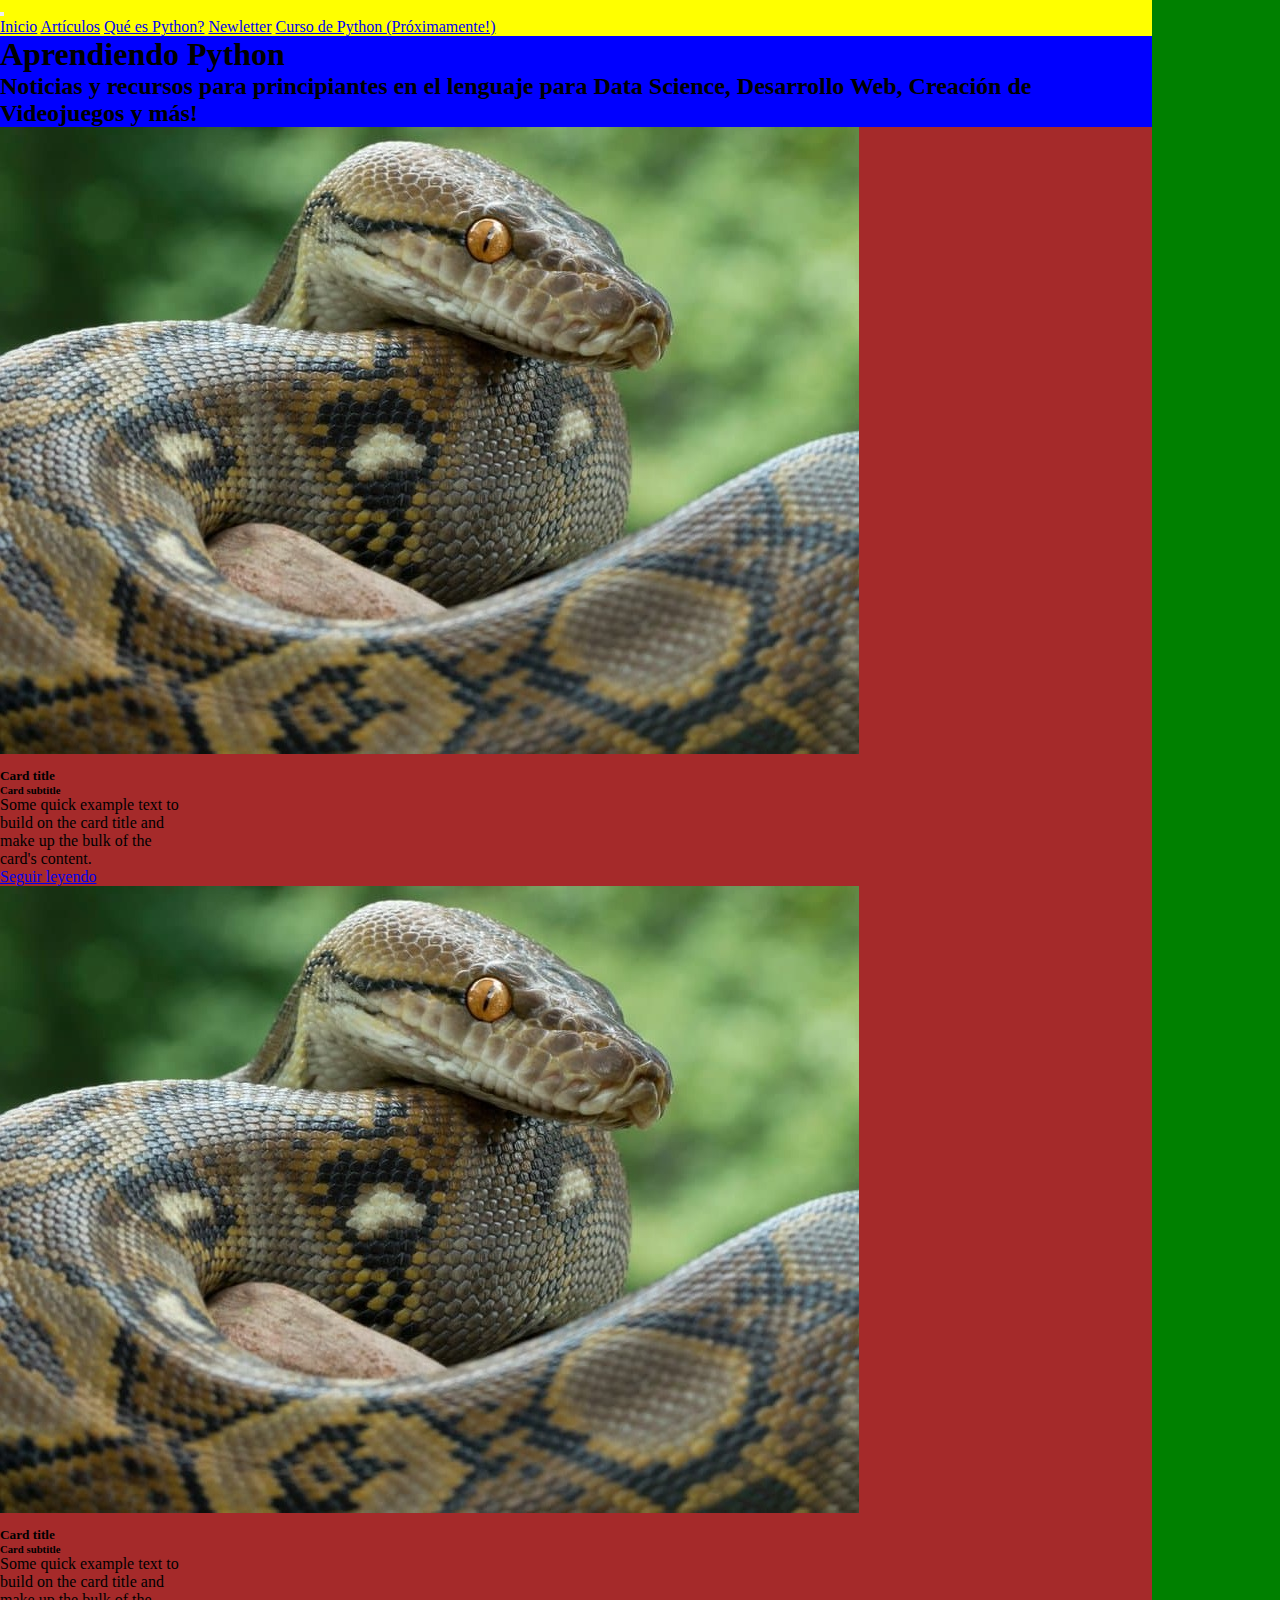
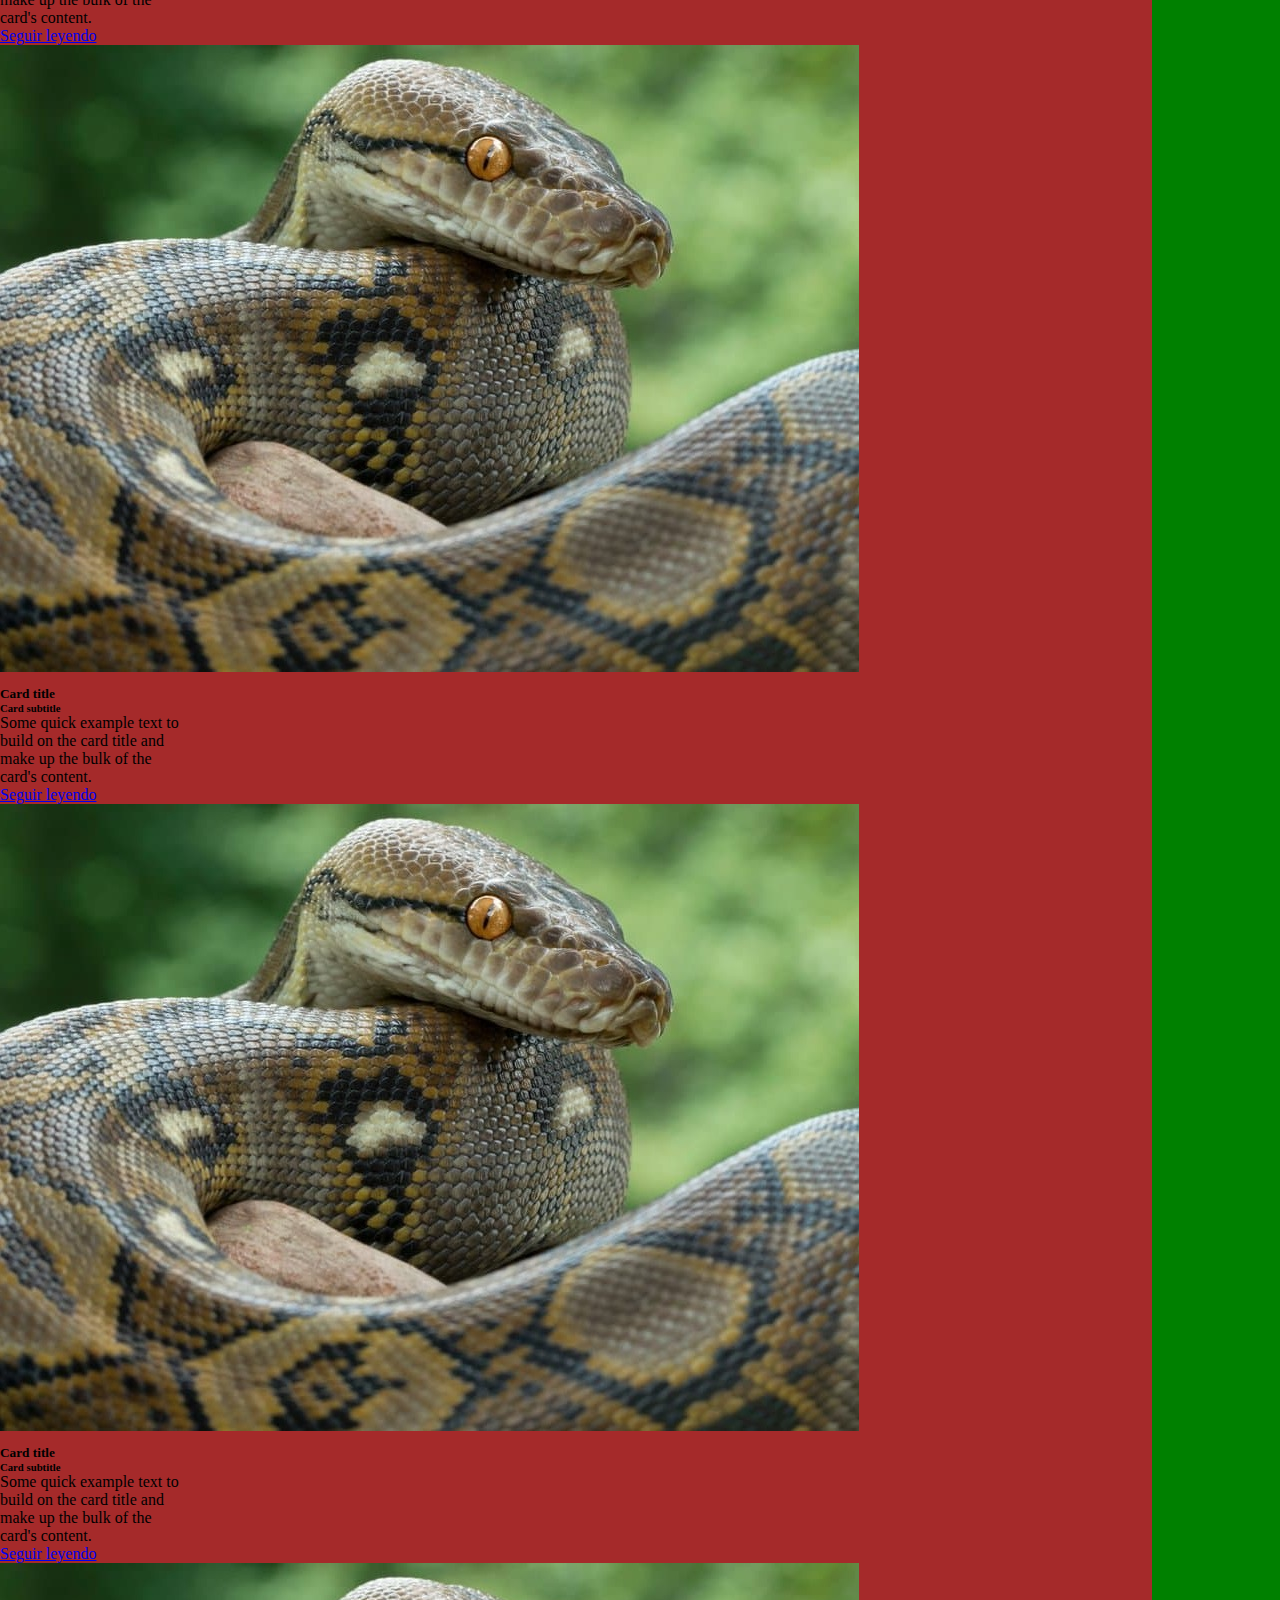
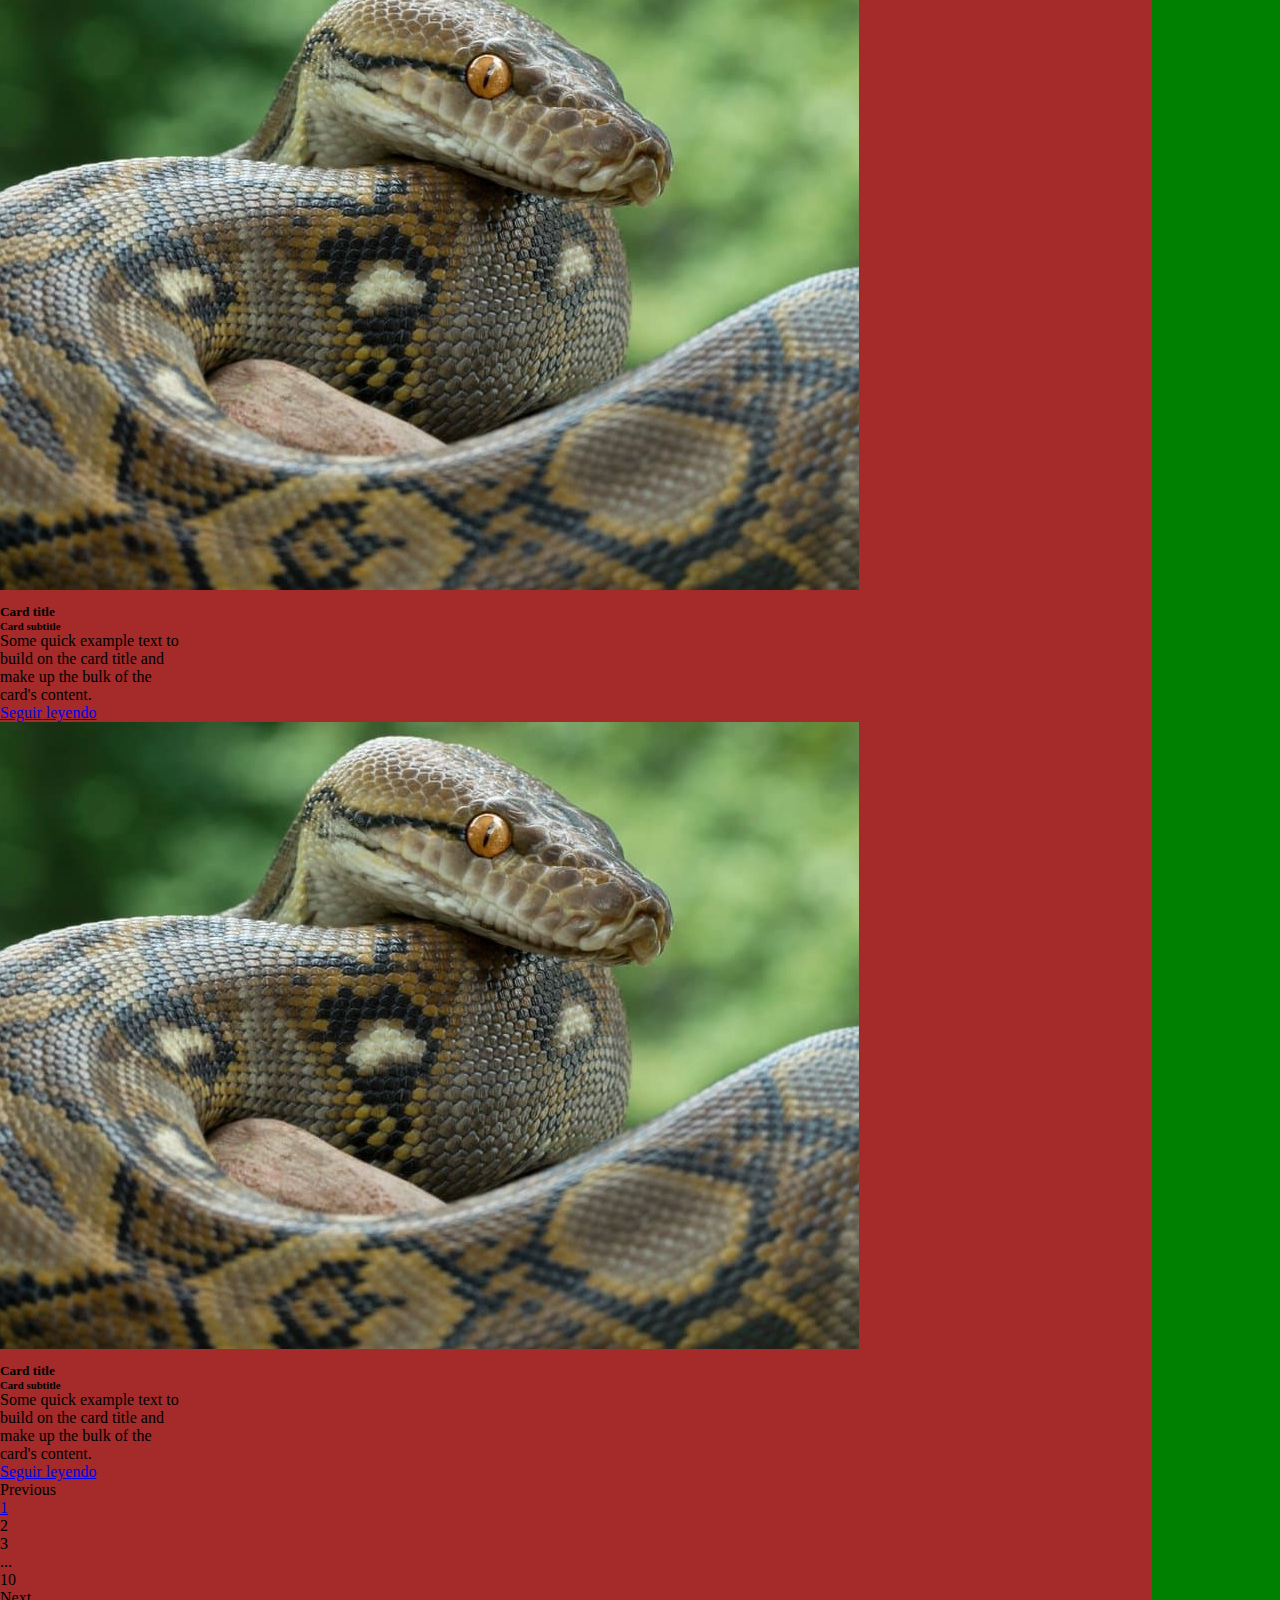
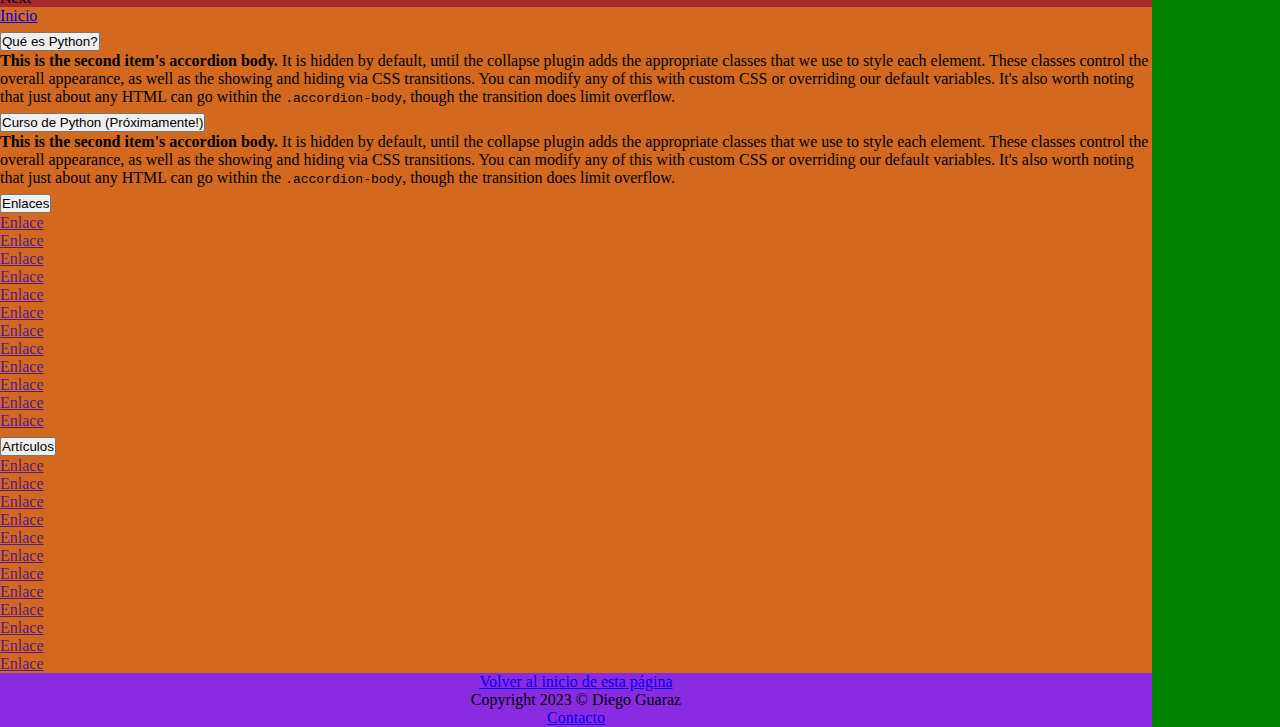
==== index_aux.html @ 4f0d340d "edit files frenzy" ====
<!-- 
    POTRERO DIGITAL /// Curso de Desarrollo Web / Tramo Front End / Trabajo Práctico Final
    Profesor: Emiliano PIAI / Alumno: Diego GUARAZ
-->

<!DOCTYPE html>
<html lang="en" id="top">

<head>
    <meta charset="UTF-8">
    <meta name="viewport" content="width=device-width, initial-scale=1.0">
    <link rel="icon" href="favicon.ico">
    
    <link href="https://cdn.jsdelivr.net/npm/bootstrap@5.0.2/dist/css/bootstrap.min.css" rel="stylesheet" integrity="sha384-EVSTQN3/azprG1Anm3QDgpJLIm9Nao0Yz1ztcQTwFspd3yD65VohhpuuCOmLASjC" crossorigin="anonymous">
    <script src="https://cdn.jsdelivr.net/npm/bootstrap@5.0.2/dist/js/bootstrap.bundle.min.js" integrity="sha384-MrcW6ZMFYlzcLA8Nl+NtUVF0sA7MsXsP1UyJoMp4YLEuNSfAP+JcXn/tWtIaxVXM" crossorigin="anonymous"></script>

    <link href="public/css/style.css" rel="stylesheet">
    
    <title>TITULO / Aprendiendo Python</title>
</head>

<body>

    
    <div class="container">

        <!-- Inicio navbar Bootstrap -->
        <nav class="navbar fixed-top navbar-expand-lg navbar-light bg-light">
            <div class="container-fluid">
                
                <!-- Botón menú desplegable navbar -->
                <button class="navbar-toggler" type="button" data-bs-toggle="collapse" data-bs-target="#navbarNavAltMarkup" aria-controls="navbarNavAltMarkup" aria-expanded="false" aria-label="Toggle navigation">
                    <span class="navbar-toggler-icon"></span>
                </button>
                
                <!-- Items navbar Bootstrap -->
                <div class="collapse navbar-collapse" id="navbarNavAltMarkup">
                    <div class="navbar-nav">
                        <a class="nav-link active" aria-current="page" href="#">Inicio</a>
                        <a class="nav-link" href="#">Artículos</a>
                        <a class="nav-link" href="#">Qué es Python?</a>
                        <a class="nav-link" href="#">Newletter</a>
                        <a class="nav-link disabled" href="#" tabindex="-1" aria-disabled="true">Curso de Python (Próximamente!)</a>
                    </div>
                </div>
                <!-- Fin items navbar Bootstrap -->

            </div>
        </nav>
        <!-- Fin navbar bootstrap -->

        <header>
            <h1>Aprendiendo Python</h1>
            <h2>Noticias y recursos para principiantes en el lenguaje para Data Science, Desarrollo Web, Creación de Videojuegos y más!</h2>
        </header>

        <div class="main-container"></div>
            <!-- Sección de articulos -->
            <section>
                
                <!-- Tarjeta de artículo -->
                <div class="card">
                    <div class="card-body">
                        <img src="public/img/reticulated-python.jpg" class="card-img-top" alt="...">
                        <h5 class="card-title">Card title</h5>
                            <h6 class="card-subtitle mb-2 text-muted">Card subtitle</h6>
                                <p class="card-text">Some quick example text to build on the card title and make up the bulk of the card's content.</p>
                                <p class="card-text"><a href="#" class="card-link">Seguir leyendo</a></p>
                    </div>
                </div>
                <!-- Fin tarjeta de artículo -->

                <!-- Tarjeta de artículo -->
                <div class="card">
                    <div class="card-body">
                        <img src="public/img/reticulated-python.jpg" class="card-img-top" alt="...">
                        <h5 class="card-title">Card title</h5>
                            <h6 class="card-subtitle mb-2 text-muted">Card subtitle</h6>
                                <p class="card-text">Some quick example text to build on the card title and make up the bulk of the card's content.</p>
                                <p class="card-text"><a href="#" class="card-link">Seguir leyendo</a></p>
                    </div>
                </div>
                <!-- Fin tarjeta de artículo -->

                <!-- Tarjeta de artículo -->
                <div class="card">
                    <div class="card-body">
                        <img src="public/img/reticulated-python.jpg" class="card-img-top" alt="...">
                        <h5 class="card-title">Card title</h5>
                            <h6 class="card-subtitle mb-2 text-muted">Card subtitle</h6>
                                <p class="card-text">Some quick example text to build on the card title and make up the bulk of the card's content.</p>
                                <p class="card-text"><a href="#" class="card-link">Seguir leyendo</a></p>
                    </div>
                </div>
                <!-- Fin tarjeta de artículo -->

                <!-- Tarjeta de artículo -->
                <div class="card">
                    <div class="card-body">
                        <img src="public/img/reticulated-python.jpg" class="card-img-top" alt="...">
                        <h5 class="card-title">Card title</h5>
                            <h6 class="card-subtitle mb-2 text-muted">Card subtitle</h6>
                                <p class="card-text">Some quick example text to build on the card title and make up the bulk of the card's content.</p>
                                <p class="card-text"><a href="#" class="card-link">Seguir leyendo</a></p>
                    </div>
                </div>
                <!-- Fin tarjeta de artículo -->

                <!-- Tarjeta de artículo -->
                <div class="card">
                    <div class="card-body">
                        <img src="public/img/reticulated-python.jpg" class="card-img-top" alt="...">
                        <h5 class="card-title">Card title</h5>
                            <h6 class="card-subtitle mb-2 text-muted">Card subtitle</h6>
                                <p class="card-text">Some quick example text to build on the card title and make up the bulk of the card's content.</p>
                                <p class="card-text"><a href="#" class="card-link">Seguir leyendo</a></p>
                    </div>
                </div>
                <!-- Fin tarjeta de artículo -->

                <!-- Tarjeta de artículo -->
                <div class="card">
                    <div class="card-body">
                        <img src="public/img/reticulated-python.jpg" class="card-img-top" alt="...">
                        <h5 class="card-title">Card title</h5>
                            <h6 class="card-subtitle mb-2 text-muted">Card subtitle</h6>
                                <p class="card-text">Some quick example text to build on the card title and make up the bulk of the card's content.</p>
                                <p class="card-text"><a href="#" class="card-link">Seguir leyendo</a></p>
                    </div>
                </div>
                <!-- Fin tarjeta de artículo -->

                <!-- Paginación artículos -->
                <nav>
                    <ul class="pagination">
                        <li class="page-item"><a class="page-link">Previous</a></li>
                        <li class="page-item"><a href="index.html" class="page-link">1</a></li>
                        <li class="page-item"><a class="page-link">2</a></li>
                        <li class="page-item"><a class="page-link">3</a></li>
                        <li class="page-item"><span class="page-link">...</span></li>
                        <li class="page-item"><a class="page-link">10</a></li>
                        <li class="page-item"><a class="page-link">Next</a></li>
                    </ul>
                </nav>
                <!-- Fin paginación artículos -->

            </section>
            
            <!-- Inicio barra lateral -->
            <aside>
                <!-- Inicio menú en acordeon Bootstrap (primer elemento descubierto) -->
                <div class="accordion">
                    <div class="accordion-item">
                        <a href="index.html">
                            <div class="accordion-body">
                                Inicio
                            </div>
                        </a>
                    </div>
                                    
                    <!-- Item desplegable -->
                    <div class="accordion-item">
                        <h2 class="accordion-header" id="panelsStayOpen-headingOne">
                            <button class="accordion-button collapsed" type="button" data-bs-toggle="collapse" data-bs-target="#panelsStayOpen-collapseOne" aria-expanded="false" aria-controls="panelsStayOpen-collapseOne">
                                Qué es Python?
                            </button>
                        </h2>
                        <div id="panelsStayOpen-collapseOne" class="accordion-collapse collapse" aria-labelledby="panelsStayOpen-headingOne">
                            <div class="accordion-body">
                                <strong>This is the second item's accordion body.</strong> It is hidden by default, until the collapse plugin adds the appropriate classes that we use to style each element. These classes control the overall appearance, as well as the showing and hiding via CSS transitions. You can modify any of this with custom CSS or overriding our default variables. It's also worth noting that just about any HTML can go within the <code>.accordion-body</code>, though the transition does limit overflow.
                            </div>
                        </div>
                    </div>
                    <!-- Fin item desplegable -->
                    
                    <!-- Item desplegable -->
                    <div class="accordion-item">
                        <h2 class="accordion-header" id="panelsStayOpen-headingFour">
                            <button class="accordion-button collapsed" type="button" data-bs-toggle="collapse" data-bs-target="#panelsStayOpen-collapseFour" aria-expanded="false" aria-controls="panelsStayOpen-collapseFour">
                                Curso de Python (Próximamente!)
                            </button>
                        </h2>
                        <div id="panelsStayOpen-collapseFour" class="accordion-collapse collapse" aria-labelledby="panelsStayOpen-headingFour">
                            <div class="accordion-body">
                                <strong>This is the second item's accordion body.</strong> It is hidden by default, until the collapse plugin adds the appropriate classes that we use to style each element. These classes control the overall appearance, as well as the showing and hiding via CSS transitions. You can modify any of this with custom CSS or overriding our default variables. It's also worth noting that just about any HTML can go within the <code>.accordion-body</code>, though the transition does limit overflow.
                            </div>
                        </div>
                    </div>
                    <!-- Fin item desplegable -->

                    <!-- Item desplegable -->
                    <div class="accordion-item">
                        <h2 class="accordion-header" id="panelsStayOpen-headingTwo">
                            <button class="accordion-button collapsed" type="button" data-bs-toggle="collapse" data-bs-target="#panelsStayOpen-collapseTwo" aria-expanded="false" aria-controls="panelsStayOpen-collapseTwo">
                                Enlaces
                            </button>
                        </h2>
                        <div id="panelsStayOpen-collapseTwo" class="accordion-collapse collapse" aria-labelledby="panelsStayOpen-headingTwo">
                            <div class="accordion-body">
                                <ul>
                                    <li><a href="">Enlace</a></li>
                                    <li><a href="">Enlace</a></li>
                                    <li><a href="">Enlace</a></li>
                                    <li><a href="">Enlace</a></li>
                                    <li><a href="">Enlace</a></li>
                                    <li><a href="">Enlace</a></li>
                                    <li><a href="">Enlace</a></li>
                                    <li><a href="">Enlace</a></li>
                                    <li><a href="">Enlace</a></li>
                                    <li><a href="">Enlace</a></li>
                                    <li><a href="">Enlace</a></li>
                                    <li><a href="">Enlace</a></li>
                                </ul>
                            </div>
                        </div>
                    </div>
                    <!-- Fin item desplegable -->

                    <!-- Item desplegable -->
                    <div class="accordion-item">
                        <h2 class="accordion-header" id="panelsStayOpen-headingFive">
                            <button class="accordion-button collapsed" type="button" data-bs-toggle="collapse" data-bs-target="#panelsStayOpen-collapseFive" aria-expanded="false" aria-controls="panelsStayOpen-collapseFive">
                                Artículos
                            </button>
                        </h2>
                        <div id="panelsStayOpen-collapseFive" class="accordion-collapse collapse" aria-labelledby="panelsStayOpen-headingFive">
                            <div class="accordion-body">
                                <ul>
                                    <li><a href="">Enlace</a></li>
                                    <li><a href="">Enlace</a></li>
                                    <li><a href="">Enlace</a></li>
                                    <li><a href="">Enlace</a></li>
                                    <li><a href="">Enlace</a></li>
                                    <li><a href="">Enlace</a></li>
                                    <li><a href="">Enlace</a></li>
                                    <li><a href="">Enlace</a></li>
                                    <li><a href="">Enlace</a></li>
                                    <li><a href="">Enlace</a></li>
                                    <li><a href="">Enlace</a></li>
                                    <li><a href="">Enlace</a></li>
                                </ul>
                            </div>
                        </div>
                    </div>
                    <!-- Fin item desplegable -->
                </div>
                <!-- Fin menú desplegable en acordeon -->
            </aside>
            <!-- Fin barra lateral -->

        <footer>
            <a href="#top"><p>Volver al inicio de esta página</p></a>
            <p>Copyright 2023 © Diego Guaraz</p>
            <a href="public/views/contact.html"><p>Contacto</p></a>
        </footer>
    </div>
</body>

</html>
---- public/css/style.css ----
*{
    padding: 0px;
    margin: 0px;
}

.card-img-top {
    margin-bottom: 10px;
}

.card {
    width: 12rem;
}
/* 
@media (min-width: 800px) {
    .navbar {
        padding-left: 100px;
        padding-right: 100px;
    }    
} */


.container {
    background-color: yellow;
    width: 90%;
}

body {
    background-color: green;
}

header {
    background-color: blue;
}

section {
    background-color: brown;
}

footer {
    text-align: center;
    background-color: blueviolet;
}

aside {
    background-color: chocolate;
}

.foot {margin-bottom: 0;}
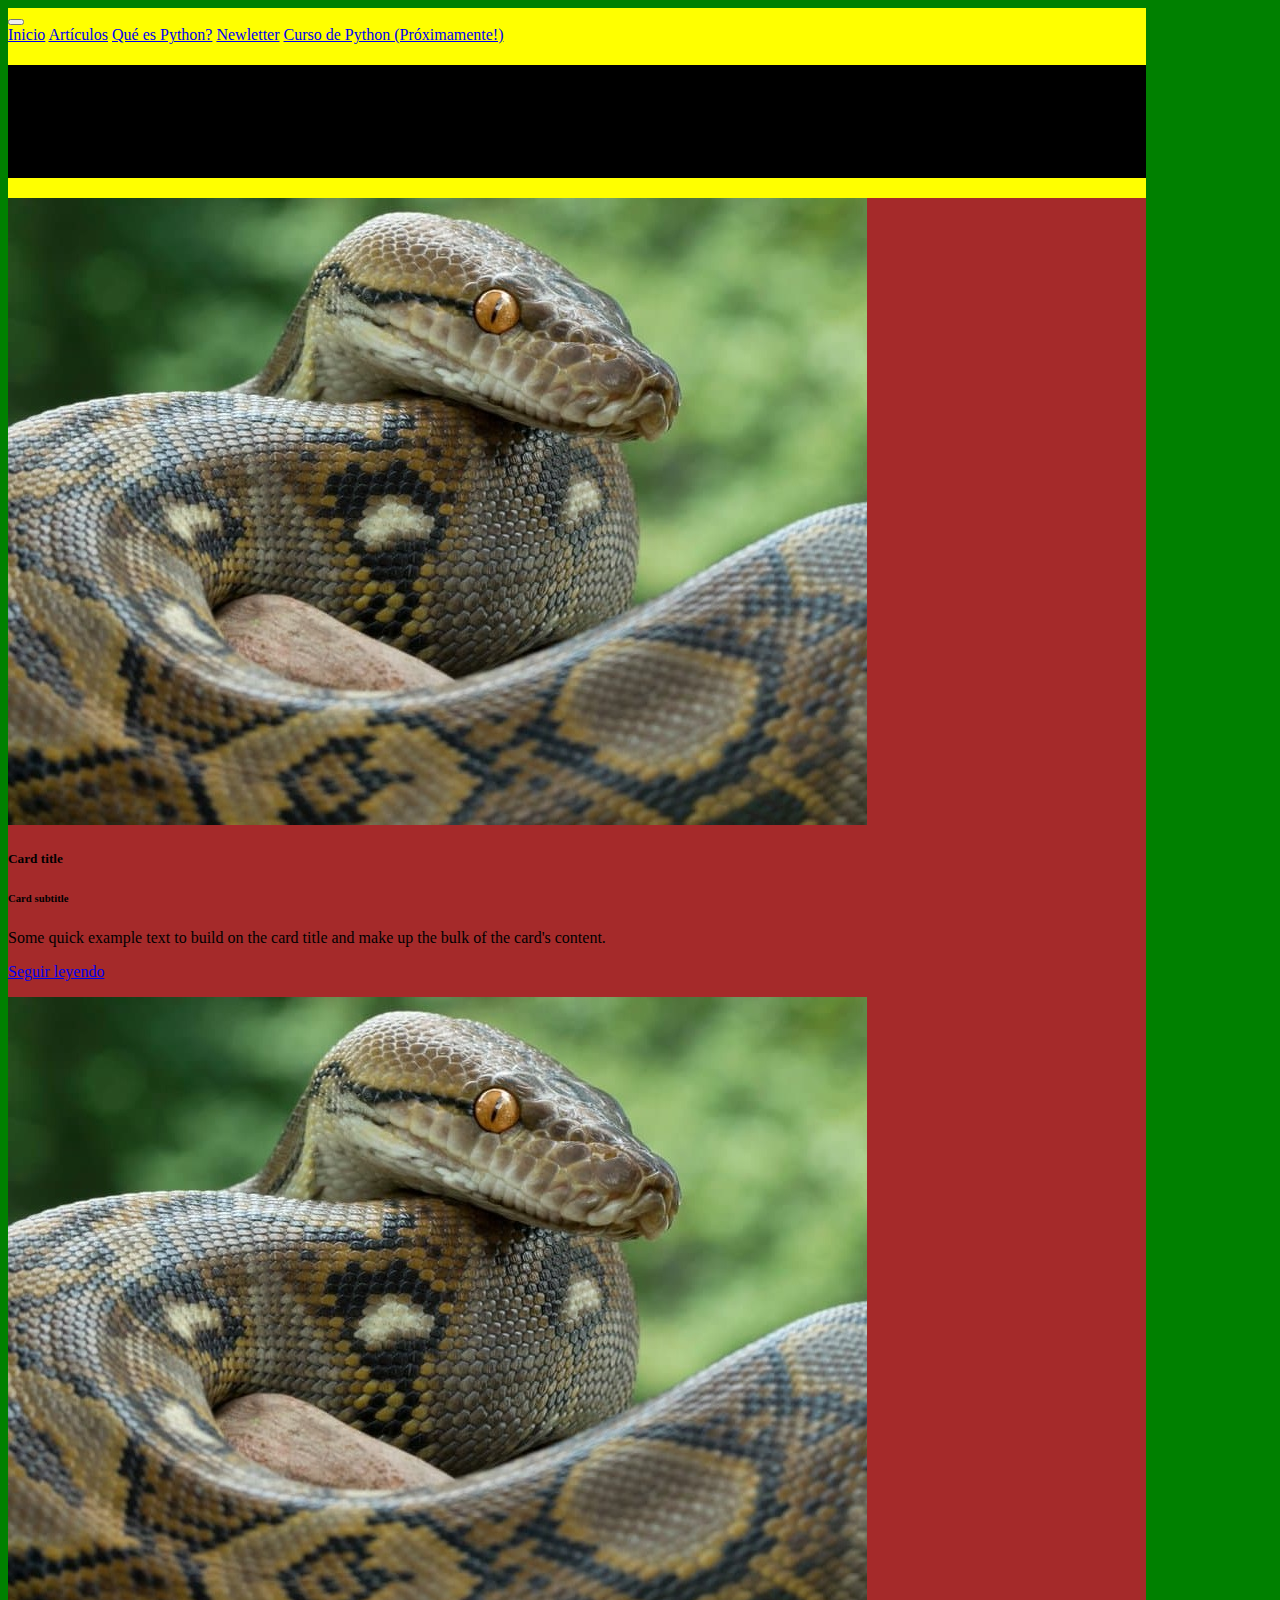
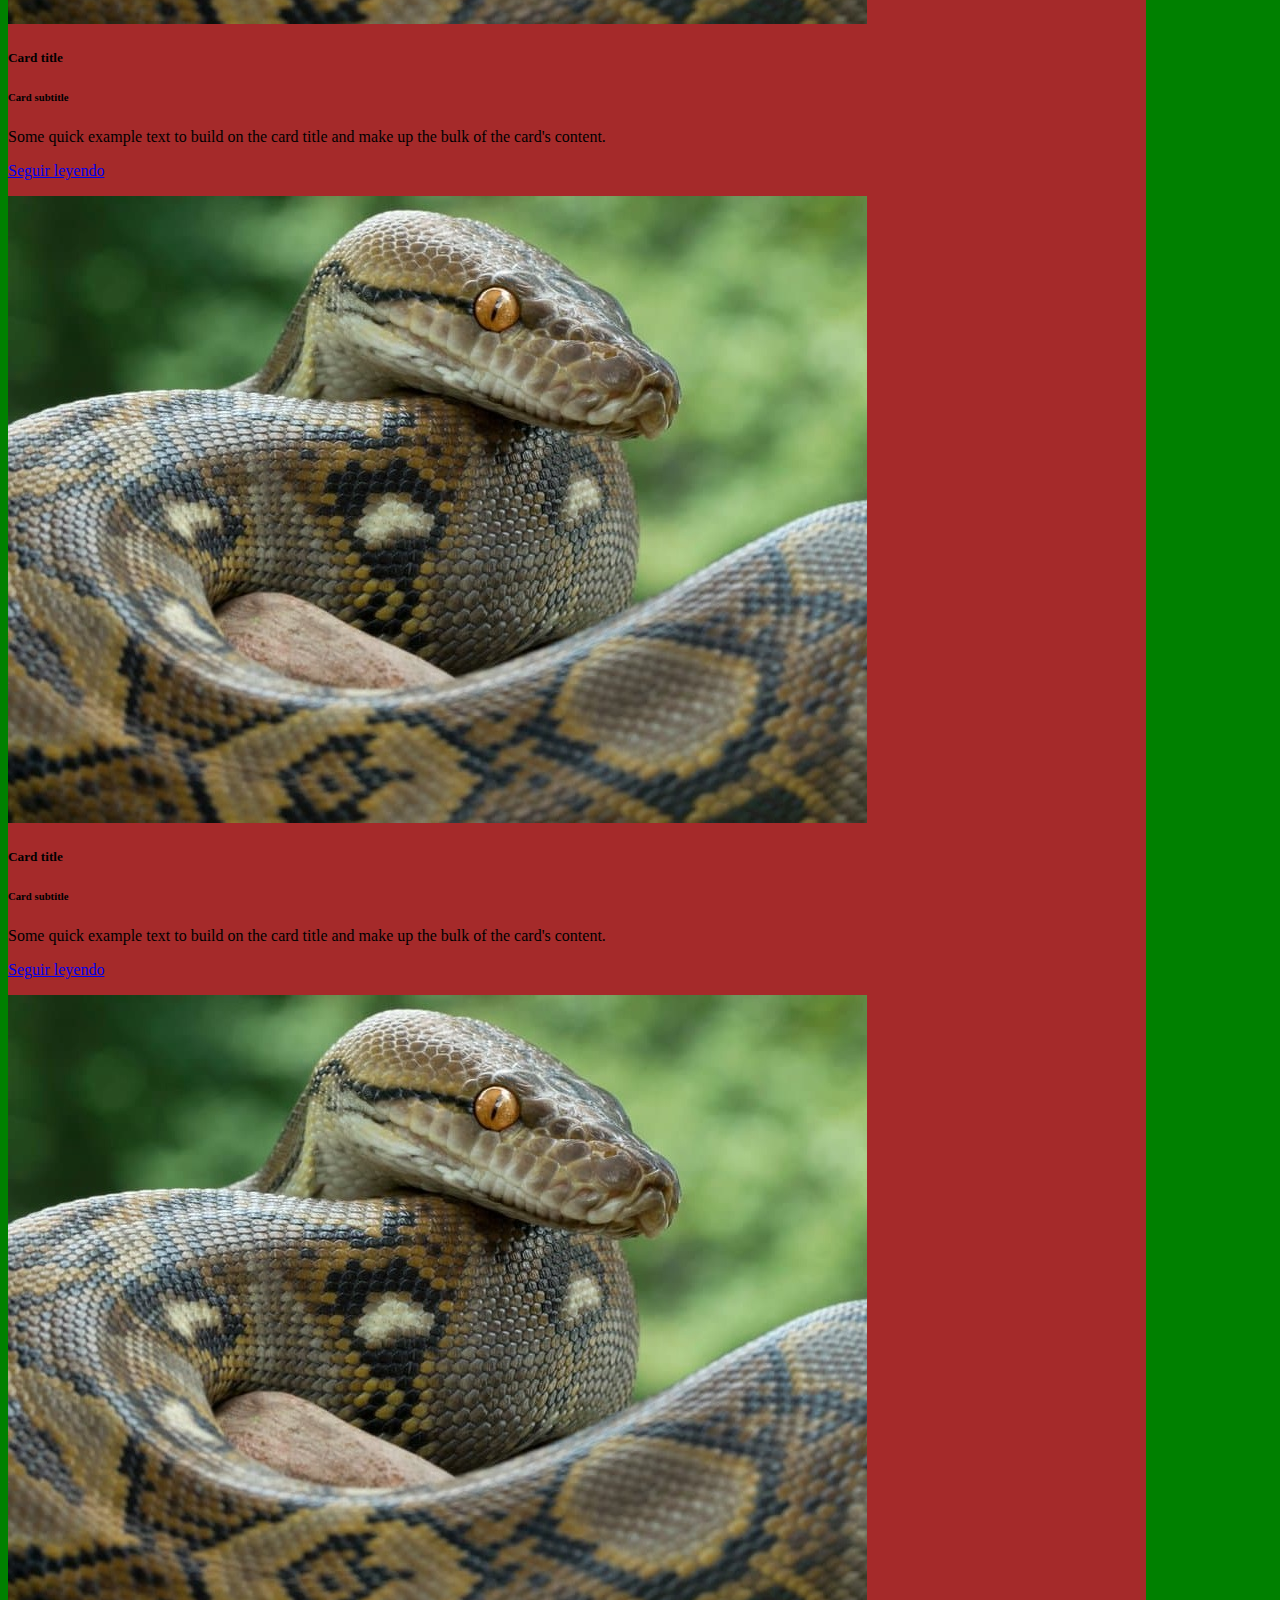
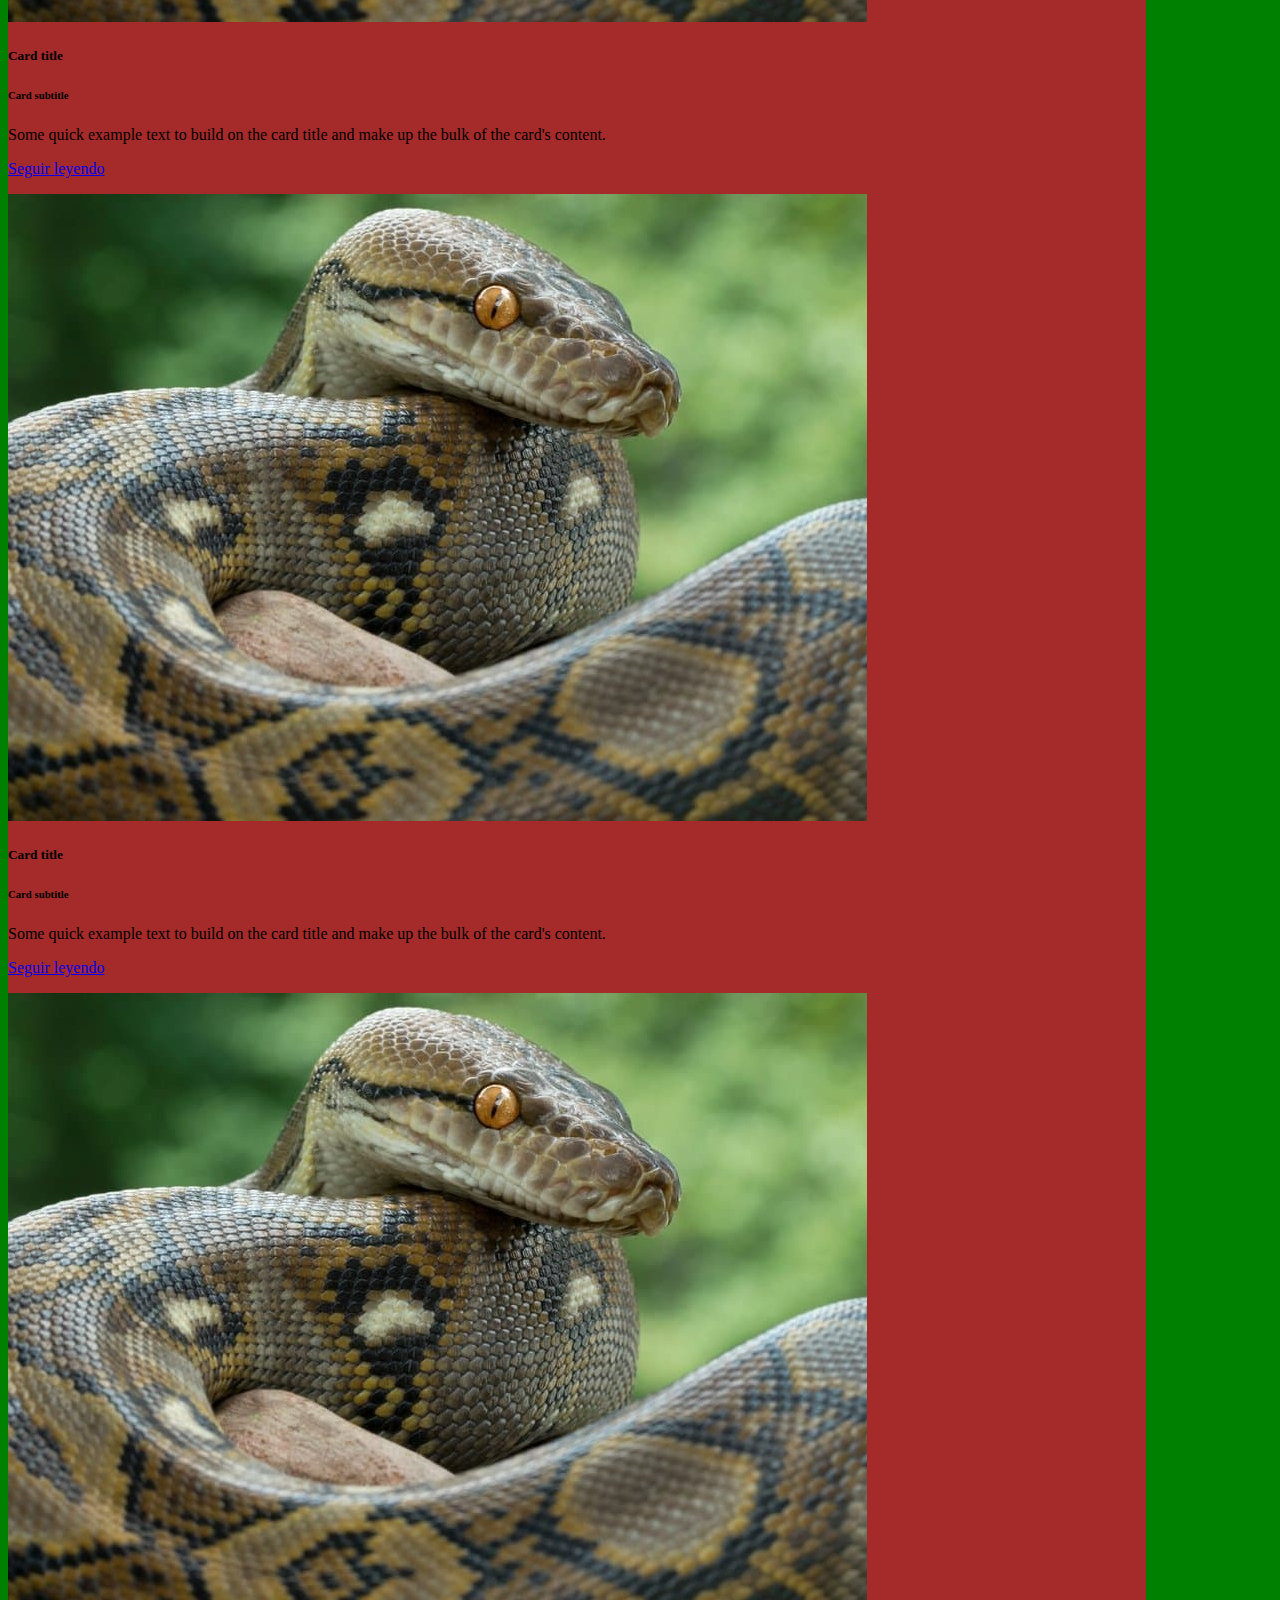
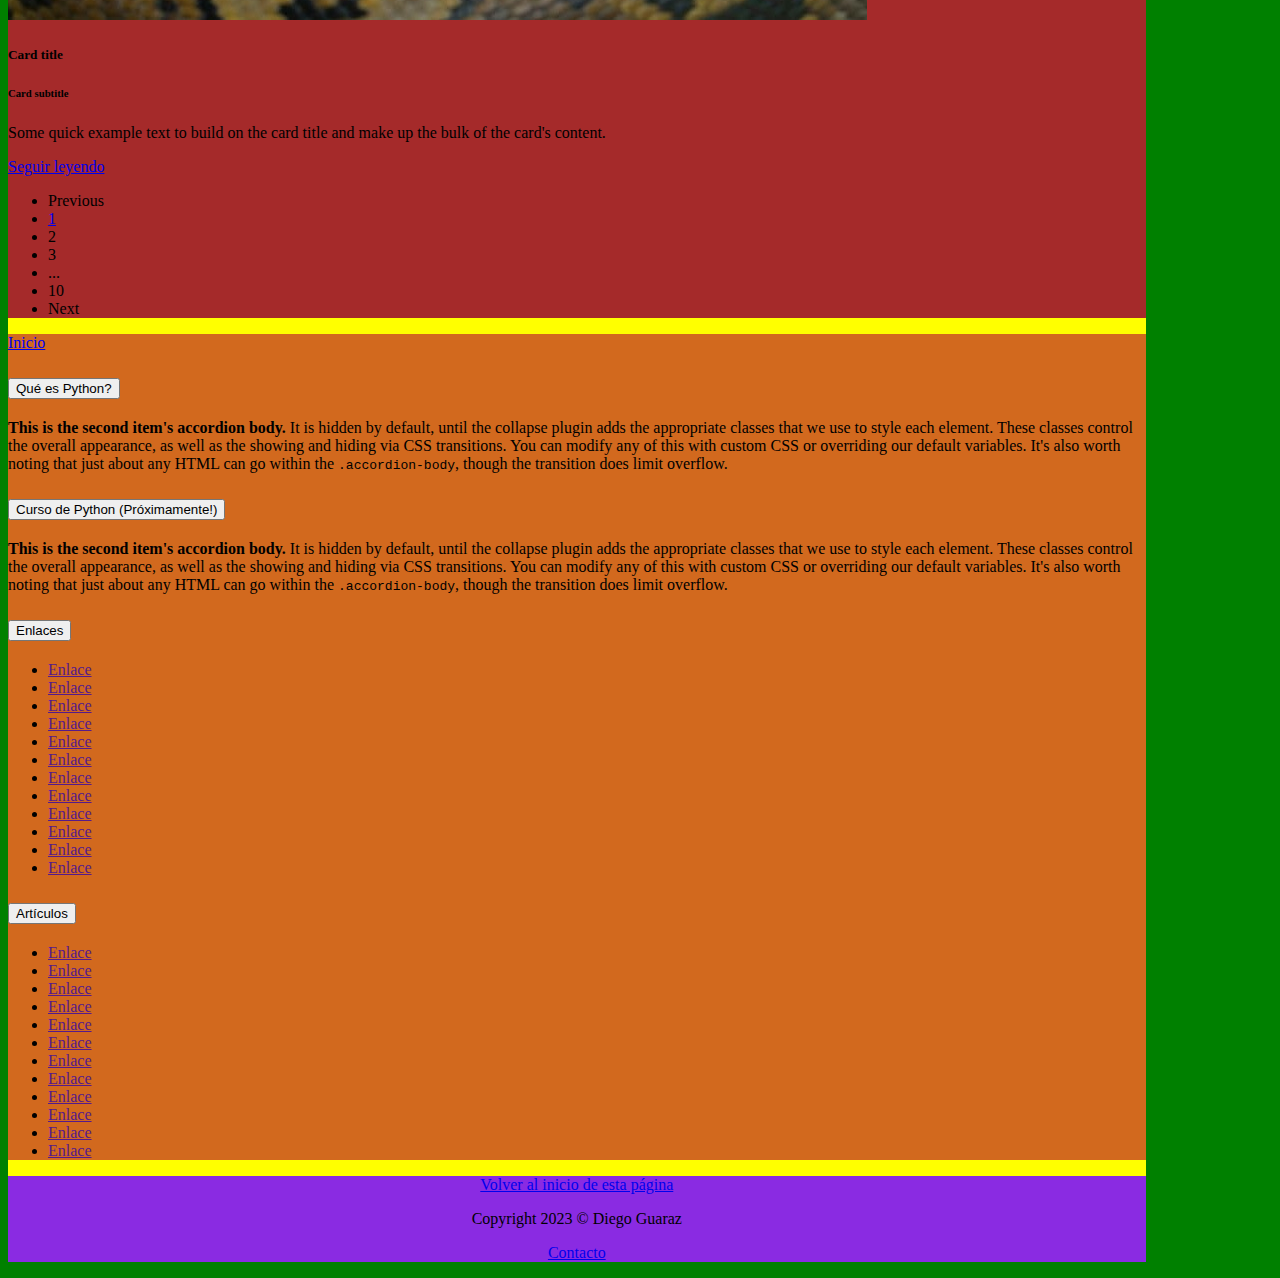
==== commit 67e34888: "added carousel" ====
--- a/index_aux.html
+++ b/index_aux.html
@@ -131,8 +131,8 @@
                 <!-- Fin tarjeta de artículo -->
 
                 <!-- Paginación artículos -->
-                <nav>
-                    <ul class="pagination">
+                <nav class="pagination justify-content-end">
+                    <ul>
                         <li class="page-item"><a class="page-link">Previous</a></li>
                         <li class="page-item"><a href="index.html" class="page-link">1</a></li>
                         <li class="page-item"><a class="page-link">2</a></li>
--- a/public/css/style.css
+++ b/public/css/style.css
@@ -1,23 +1,25 @@
-*{
-    padding: 0px;
-    margin: 0px;
+@media (min-width: 800px) {
+    .navbar-custom {
+        padding-left: 5%;
+        padding-right: 5%;
+    }    
 }
 
-.card-img-top {
-    margin-bottom: 10px;
+@media (min-width: 850px) {
+    .carousel-custom-size {
+        width: 850px;
+    }    
+
+    .carousel-custom-align {
+        margin-left: auto;
+        margin-right: auto;
+    }    
 }
 
-.card {
-    width: 12rem;
+.carousel-custom a {
+    text-decoration: none;
+    color:white;
 }
-/* 
-@media (min-width: 800px) {
-    .navbar {
-        padding-left: 100px;
-        padding-right: 100px;
-    }    
-} */
-
 
 .container {
     background-color: yellow;
@@ -29,8 +31,21 @@
 }
 
 header {
-    background-color: blue;
+    
+
+
+    background-color: black;
+    padding-left: 5%;
+    padding-right: 5%;
 }
+
+.header-image {
+    background-image: url(“cat.jpg”);
+    background-position: center;
+    background-repeat: no-repeat;
+    position: relative;
+    background-size: cover;
+    }
 
 section {
     background-color: brown;
@@ -45,4 +60,11 @@
     background-color: chocolate;
 }
 
+@media (max-width: 560px) {
+    iframe {
+        width: 100%;
+        height: 315px;
+    }
+}
+
 .foot {margin-bottom: 0;}